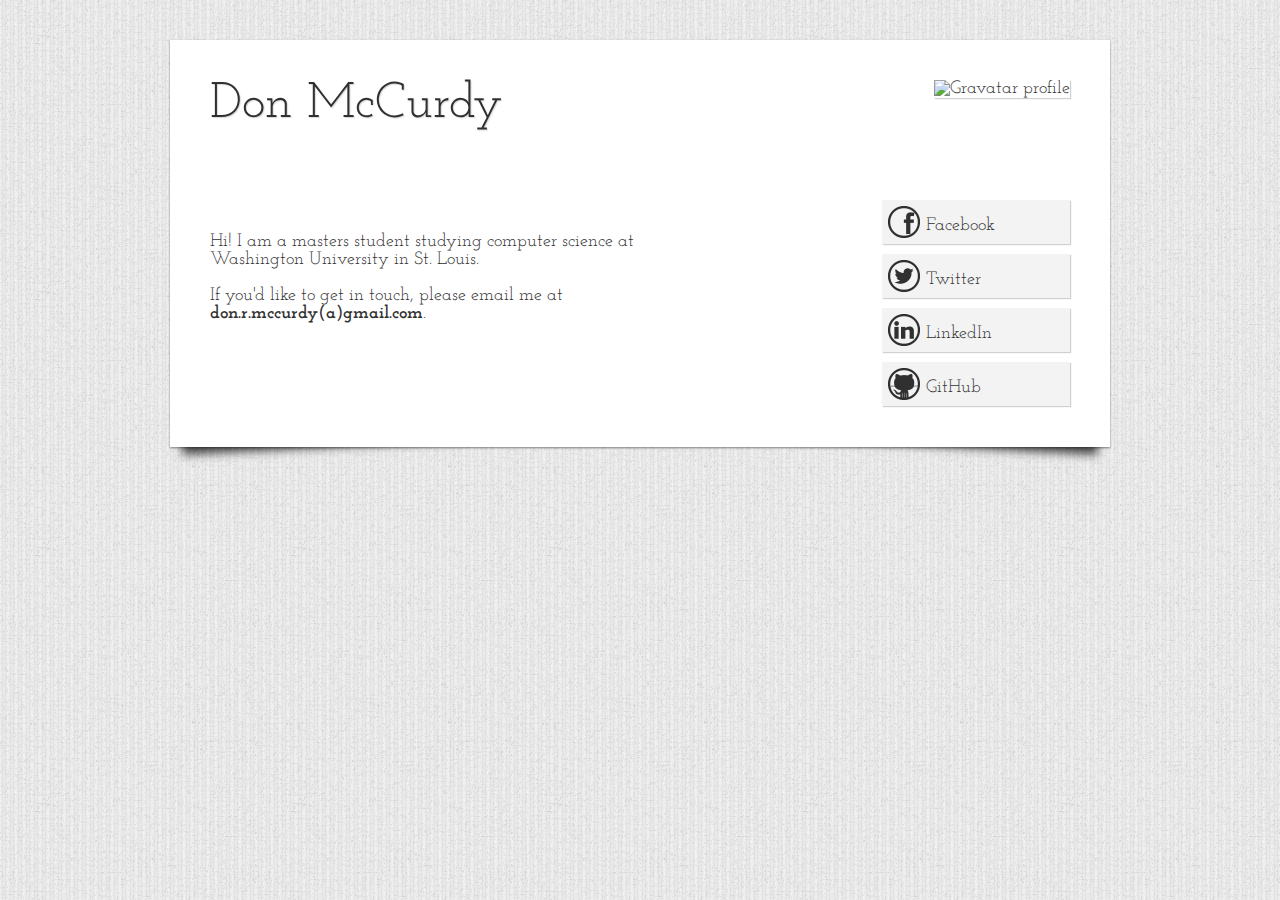
==== index.html @ d6839a90 "Attempting to fix an SEO issue and reduce loading time." ====
<!DOCTYPE html>
<html lang="en">
<head>
	<meta charset="UTF-8">
	<meta content="width=device-width, minimum-scale=1, maximum-scale=1" name="viewport">
	<meta name="description" content="Personal website of Don McCurdy, software engineer and web developer.">

	<title>Don McCurdy | 2012</title>
	
	<script src="http://code.jquery.com/jquery.min.js"></script>
	<script src="assets/js/scripts.js"></script>

	<link href='http://fonts.googleapis.com/css?family=Josefin+Slab:400,600' rel='stylesheet' type='text/css'>
	
	<link rel="stylesheet" type="text/css" href="assets/css/reset.css" />
	<link rel="stylesheet" type="text/css" href="assets/css/styles.css" />
	
</head>
<body>
	<article id="wrapper">
		<header>
			<h1>Don McCurdy</h1>
			<figure id="gravatar">
				<a href="http://www.gravatar.com/2ec8b9cd05efa622fd08e55414e63470">
				<img src="http://www.gravatar.com/avatar/2ec8b9cd05efa622fd08e55414e63470" alt="Gravatar profile" title="Gravatar profile"/>
				</a>
			</figure>
		</header>
		<section id="content">
			<section id="bio">
				<p>Hi! I am a masters student studying computer science at Washington University in St. Louis.</p>
				<p>If you'd like to get in touch, please email me at <b>don.r.mccurdy(a)gmail.com</b>.</p>
			</section>
			<section id="links">
				<ul>
					<li>
						<a href="http://facebook.com/mccurdy">
							<div>
								<img src="assets/images/%23303030/facebook.png" alt="facebook-icon" />
								<span>Facebook</span>
							</div>
						</a>
					</li>
					<li>
						<a href="http://www.twitter.com/don_mccurdy">
							<div>
								<img src="assets/images/%23303030/twitter.png" alt="twitter-icon"/>
								<span>Twitter</span>
							</div>
						</a>
					</li>
					<li>
						<a href="http://www.linkedin.com/in/donmccurdy">
							<div>
								<img src="assets/images/%23303030/linkedin.png" alt="linkedin-icon"/>
								<span>LinkedIn</span>
							</div>
						</a>
					</li>
					<li>
						<a href="http://www.github.com/donmccurdy">
							<div>
								<img src="assets/images/%23303030/github.png" alt="github-icon"/>
								<span>GitHub</span>
							</div>
						</a>
					</li>
				</ul>
			</section>
		</section>
	</article>
</body>
</html>
---- assets/css/styles.css ----
body {
	background: #e2e2e2 url(../images/textures/textured_stripes.jpg); /* Courtesy of SubtlePatterns.com */
	text-align: center;
}

#wrapper {
	/* Assume height > 960 px; */
	height: 327px;
	background: #ffffff url() repeat;
	margin: 40px auto 40px auto;
	box-shadow: 0px 1px 2px rgba(20,20,20,0.5);
	padding: 40px;
	position: relative;
	text-align: left;
	
}

#bio {
	width: 50%;
	position: absolute;
	left: 40px;
	margin-top: 15px; 
}

#links {
	width: 20%;
	position: absolute;
	right: 40px;
}

/********** HEADER */

#wrapper header {
	height: 120px;
}

h1 {
	font-weight: 400;
	font-size: 50px;
	text-shadow: 1px 1px 1px rgba(175,175,175, 0.5);
}

#gravatar {
	position: absolute;
	top: 40px;
	right: 40px;
}

#gravatar img {
	box-shadow: 1px 1px 1px rgba(100,100,100, 0.3);

}

/********** LINKS */

li {
	background: #f3f3f3;
	margin-bottom: 10px;
	box-shadow: 1px 1px 1px rgba(100,100,100, 0.3);
	position: relative;
}

li img {
	height: 32px;
}

li div {
	height: 100%;
	width: 100%;
	padding: 6px 6px 1px 6px;

}

li a div span { 
	position: absolute;
	top: 17px;
	margin-left: 6px;
	font-size: large;
}

/*********** TYPOGRAPHY */

body {
	font-family: "Josefin Slab", Cochin, serif;
	font-size: large;
	color: #303030;
}

/*********** ENTIRELY AESTHETIC */

#wrapper:before, #wrapper:after
    {
     z-index: -1;
      position: absolute;
      content: "";
      bottom: 15px;
      left: 10px;
      width: 50%;
      top: 80%;
      max-width:300px;
      background: rgba(0, 0, 0, 0.7);
      -webkit-box-shadow: 0 15px 10px rgba(0,0,0, 0.7);   
      -moz-box-shadow: 0 15px 10px rgba(0, 0, 0, 0.7);
      box-shadow: 0 15px 10px rgba(0, 0, 0, 0.7);
      -webkit-transform: rotate(-3deg);    
      -moz-transform: rotate(-3deg);   
      -o-transform: rotate(-3deg);
      -ms-transform: rotate(-3deg);
      transform: rotate(-3deg);
    }

#wrapper:after
    {
      -webkit-transform: rotate(3deg);
      -moz-transform: rotate(3deg);
      -o-transform: rotate(3deg);
      -ms-transform: rotate(3deg);
      transform: rotate(3deg);
      right: 10px;
      left: auto;
    } 
   
/*********** MEDIA QUERIES */


@media all and (min-width: 1075px) {
	#wrapper { 
		width: 860px;
	}
}

@media all and (min-width: 520px) and (max-width: 1075px) {
	#wrapper {
		width: 80%;
	}
}

@media all and (min-width: 520px) and (max-width: 735px) {
	li {
		width: 130px;
	}
}

@media all and (max-width: 520px) {
	#wrapper {
		margin-top: 5%;
		height: auto;
		width: 70%;
	}

	#bio {
		width: 100%;
		position: relative;
		left: 0px;
		margin-top: 15px;
	}
	
	#links {
		width: 100%;
		position: relative;
		right: inherit;
	}
	
	li {
		background: inherit;
		margin-bottom: 10px;
		box-shadow: inherit;
		border: 1px dashed #e2e2e2;
		position: relative;
	}
	
	#gravatar img {
		height: 32px;
	}
	
	
}
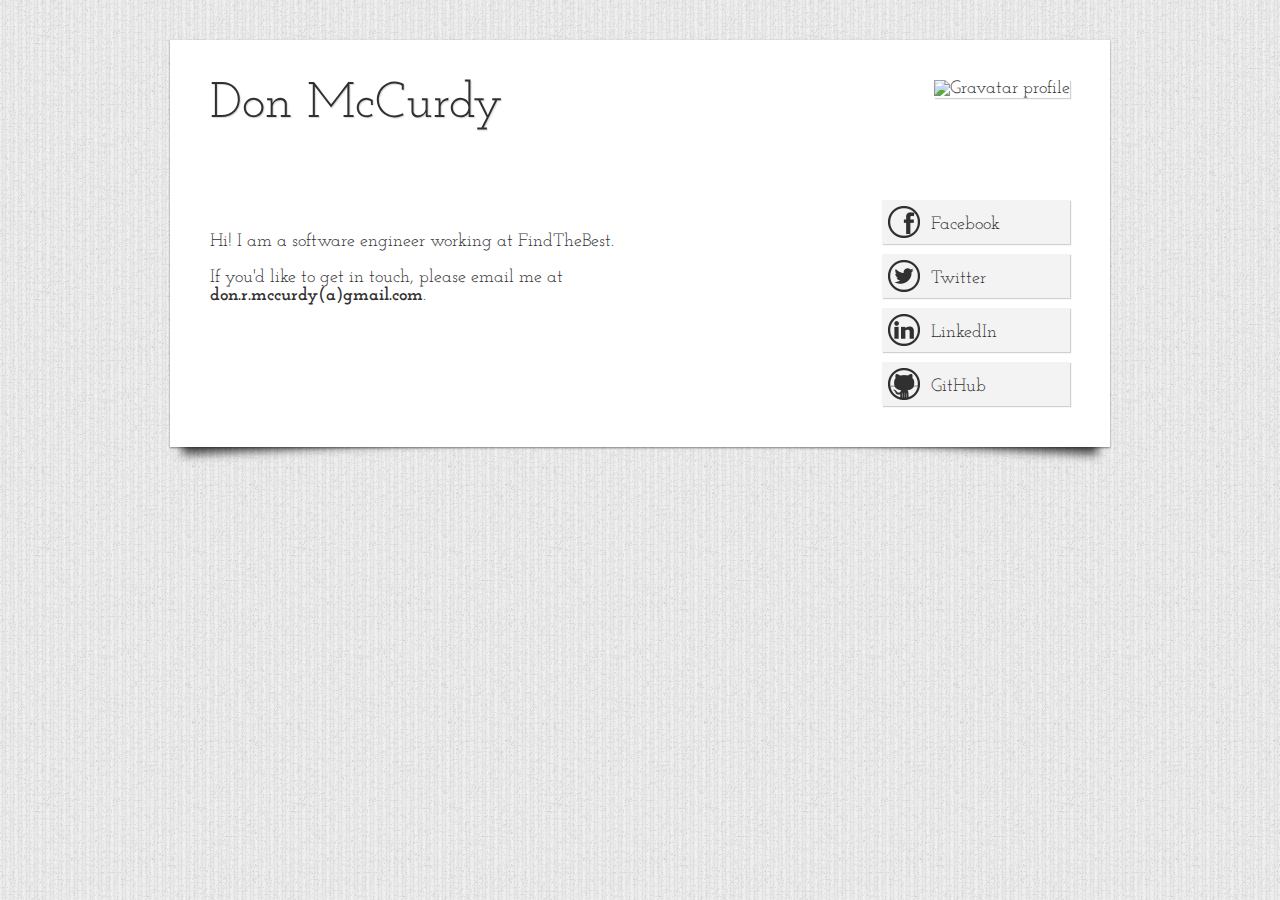
==== commit c7aa4d3b: "Better CSS performance, and some html tweaks." ====
--- a/index.html
+++ b/index.html
@@ -4,16 +4,15 @@
 	<meta charset="UTF-8">
 	<meta content="width=device-width, minimum-scale=1, maximum-scale=1" name="viewport">
 	<meta name="description" content="Personal website of Don McCurdy, software engineer and web developer.">
+	<link rel="shortcut icon" type="image/x-icon" href="favicon.ico">
 
-	<title>Don McCurdy | 2012</title>
+	<link href='http://fonts.googleapis.com/css?family=Josefin+Slab:400,600' rel='stylesheet' type='text/css'>
+	<link rel="stylesheet" type="text/css" href="assets/css/reset.css" />
+	<link rel="stylesheet" type="text/css" href="assets/css/styles.css" />
+
+	<title>Don McCurdy | 2013</title>
 	
 	<script src="http://code.jquery.com/jquery.min.js"></script>
-	<script src="assets/js/scripts.js"></script>
-
-	<link href='http://fonts.googleapis.com/css?family=Josefin+Slab:400,600' rel='stylesheet' type='text/css'>
-	
-	<link rel="stylesheet" type="text/css" href="assets/css/reset.css" />
-	<link rel="stylesheet" type="text/css" href="assets/css/styles.css" />
 	
 </head>
 <body>
@@ -26,48 +25,45 @@
 				</a>
 			</figure>
 		</header>
-		<section id="content">
+		<div id="content">
 			<section id="bio">
-				<p>Hi! I am a masters student studying computer science at Washington University in St. Louis.</p>
-				<p>If you'd like to get in touch, please email me at <b>don.r.mccurdy(a)gmail.com</b>.</p>
+				<p>Hi! I am a software engineer working at FindTheBest.</p>
+				<p>If you'd like to get in touch, please email me at <span class="email">don.r.mccurdy(a)gmail.com</span>.</p>
 			</section>
 			<section id="links">
 				<ul>
 					<li>
-						<a href="http://facebook.com/mccurdy">
-							<div>
-								<img src="assets/images/%23303030/facebook.png" alt="facebook-icon" />
-								<span>Facebook</span>
-							</div>
+						<a href="http://facebook.com/mccurdy" data-target="facebook" title="My Facebook profile.">
+							<img src="assets/images/%23303030/facebook.png" alt="facebook-icon" />
+							<span class="link-label">Facebook</span>
 						</a>
 					</li>
 					<li>
-						<a href="http://www.twitter.com/don_mccurdy">
-							<div>
-								<img src="assets/images/%23303030/twitter.png" alt="twitter-icon"/>
-								<span>Twitter</span>
-							</div>
+						<a href="http://www.twitter.com/don_mccurdy" data-target="twitter" title="Follow me on Twitter.">
+							<img src="assets/images/%23303030/twitter.png" alt="twitter-icon"/>
+							<span class="link-label">Twitter</span>
 						</a>
 					</li>
 					<li>
-						<a href="http://www.linkedin.com/in/donmccurdy">
-							<div>
-								<img src="assets/images/%23303030/linkedin.png" alt="linkedin-icon"/>
-								<span>LinkedIn</span>
-							</div>
+						<a href="http://www.linkedin.com/in/donmccurdy" data-target="linkedin" title="My LinkedIn profile.">
+							<img src="assets/images/%23303030/linkedin.png" alt="linkedin-icon"/>
+							<span class="link-label">LinkedIn</span>
 						</a>
 					</li>
 					<li>
-						<a href="http://www.github.com/donmccurdy">
-							<div>
-								<img src="assets/images/%23303030/github.png" alt="github-icon"/>
-								<span>GitHub</span>
-							</div>
+						<a href="http://www.github.com/donmccurdy" data-target="github" title="Fork or follow me on GitHub.">
+							<img src="assets/images/%23303030/github.png" alt="github-icon"/>
+							<span class="link-label">GitHub</span>
 						</a>
 					</li>
 				</ul>
 			</section>
-		</section>
+		</div>
 	</article>
+	<script src="assets/js/scripts.js"></script>
+	<script type="text/javascript" src="assets/js/analytics.js"></script>
 </body>
+
+
+
 </html>
--- a/assets/css/styles.css
+++ b/assets/css/styles.css
@@ -58,22 +58,26 @@
 	margin-bottom: 10px;
 	box-shadow: 1px 1px 1px rgba(100,100,100, 0.3);
 	position: relative;
+	padding: 6px 6px 6px 6px;
 }
 
 li img {
+	vertical-align: middle;
 	height: 32px;
 }
 
-li div {
+li a {
+	display: block;
 	height: 100%;
 	width: 100%;
-	padding: 6px 6px 1px 6px;
-
+	vertical-align: middle;
 }
 
-li a div span { 
-	position: absolute;
-	top: 17px;
+li .link-label {
+	display: inline-block;
+	height:32px;
+	line-height: 38px;
+	vertical-align: middle;
 	margin-left: 6px;
 	font-size: large;
 }
@@ -84,6 +88,10 @@
 	font-family: "Josefin Slab", Cochin, serif;
 	font-size: large;
 	color: #303030;
+}
+
+.email {
+	font-weight: bold;
 }
 
 /*********** ENTIRELY AESTHETIC */
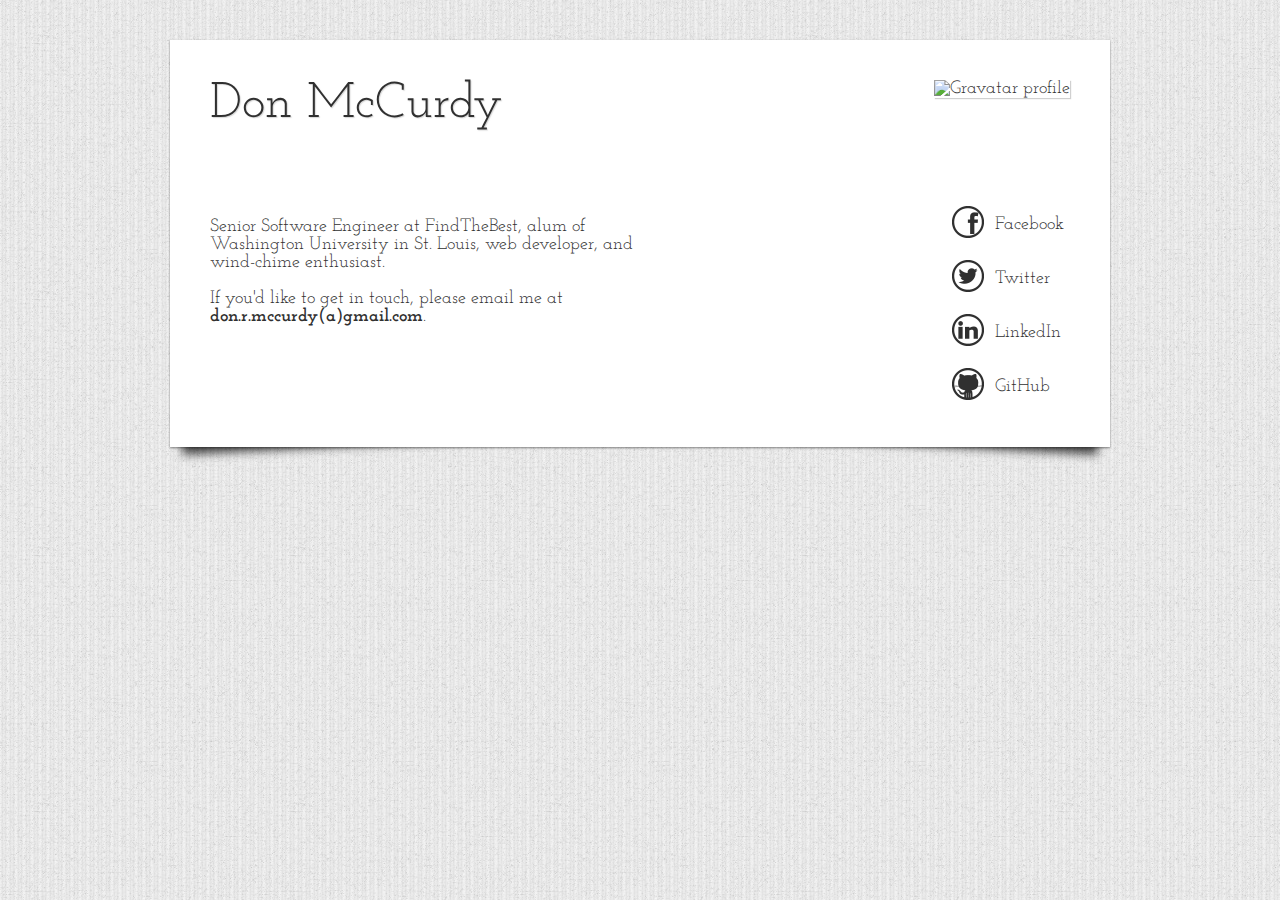
==== commit cdb330b5: "Updating byline." ====
--- a/index.html
+++ b/index.html
@@ -27,7 +27,7 @@
 		</header>
 		<div id="content">
 			<section id="bio">
-				<p>Hi! I am a software engineer working at FindTheBest.</p>
+				<p>Senior Software Engineer at FindTheBest, alum of Washington University in St. Louis, web developer, and wind-chime enthusiast.</p>
 				<p>If you'd like to get in touch, please email me at <span class="email">don.r.mccurdy(a)gmail.com</span>.</p>
 			</section>
 			<section id="links">
--- a/assets/css/styles.css
+++ b/assets/css/styles.css
@@ -19,11 +19,9 @@
 	width: 50%;
 	position: absolute;
 	left: 40px;
-	margin-top: 15px; 
 }
 
 #links {
-	width: 20%;
 	position: absolute;
 	right: 40px;
 }
@@ -54,9 +52,7 @@
 /********** LINKS */
 
 li {
-	background: #f3f3f3;
 	margin-bottom: 10px;
-	box-shadow: 1px 1px 1px rgba(100,100,100, 0.3);
 	position: relative;
 	padding: 6px 6px 6px 6px;
 }
@@ -180,6 +176,9 @@
 	#gravatar img {
 		height: 32px;
 	}
+
+	header h1 {
+		max-width: 280px;
+	}	
 	
-	
-}+}
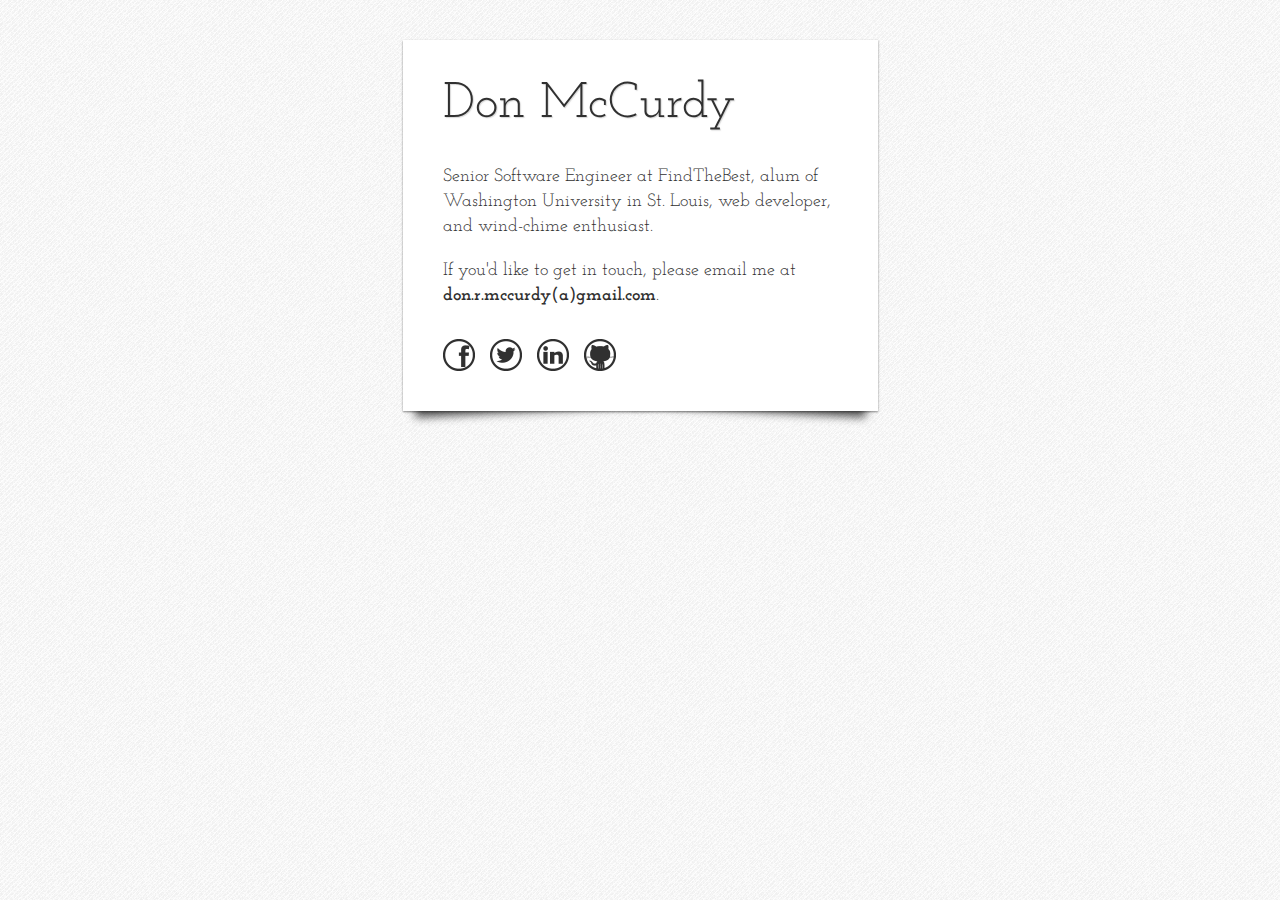
==== commit b8197087: "Simplifying design a bit." ====
--- a/index.html
+++ b/index.html
@@ -11,8 +11,6 @@
 	<link rel="stylesheet" type="text/css" href="assets/css/styles.css" />
 
 	<title>Don McCurdy | 2013</title>
-	
-	<script src="http://code.jquery.com/jquery.min.js"></script>
 	
 </head>
 <body>
@@ -34,32 +32,29 @@
 				<ul>
 					<li>
 						<a href="http://facebook.com/mccurdy" data-target="facebook" title="My Facebook profile.">
-							<img src="assets/images/%23303030/facebook.png" alt="facebook-icon" />
-							<span class="link-label">Facebook</span>
+							<img src="assets/images/%23303030/facebook.png" alt="facebook icon" />
 						</a>
 					</li>
 					<li>
 						<a href="http://www.twitter.com/don_mccurdy" data-target="twitter" title="Follow me on Twitter.">
-							<img src="assets/images/%23303030/twitter.png" alt="twitter-icon"/>
-							<span class="link-label">Twitter</span>
+							<img src="assets/images/%23303030/twitter.png" alt="twitter icon"/>
 						</a>
 					</li>
 					<li>
 						<a href="http://www.linkedin.com/in/donmccurdy" data-target="linkedin" title="My LinkedIn profile.">
-							<img src="assets/images/%23303030/linkedin.png" alt="linkedin-icon"/>
-							<span class="link-label">LinkedIn</span>
+							<img src="assets/images/%23303030/linkedin.png" alt="linkedin icon"/>
 						</a>
 					</li>
 					<li>
 						<a href="http://www.github.com/donmccurdy" data-target="github" title="Fork or follow me on GitHub.">
-							<img src="assets/images/%23303030/github.png" alt="github-icon"/>
-							<span class="link-label">GitHub</span>
+							<img src="assets/images/%23303030/github.png" alt="github icon"/>
 						</a>
 					</li>
 				</ul>
 			</section>
 		</div>
 	</article>
+	<script src="http://code.jquery.com/jquery.min.js"></script>
 	<script src="assets/js/scripts.js"></script>
 	<script type="text/javascript" src="assets/js/analytics.js"></script>
 </body>
--- a/assets/css/styles.css
+++ b/assets/css/styles.css
@@ -1,11 +1,9 @@
 body {
-	background: #e2e2e2 url(../images/textures/textured_stripes.jpg); /* Courtesy of SubtlePatterns.com */
-	text-align: center;
+	background: #f8f8f8 url(../images/textures/debut_light.png); /* Courtesy of SubtlePatterns.com */
 }
 
 #wrapper {
-	/* Assume height > 960 px; */
-	height: 327px;
+	width: 475px;
 	background: #ffffff url() repeat;
 	margin: 40px auto 40px auto;
 	box-shadow: 0px 1px 2px rgba(20,20,20,0.5);
@@ -16,21 +14,11 @@
 }
 
 #bio {
-	width: 50%;
-	position: absolute;
-	left: 40px;
-}
-
-#links {
-	position: absolute;
-	right: 40px;
+	margin-top: 35px;
+	line-height: 1.4em;
 }
 
 /********** HEADER */
-
-#wrapper header {
-	height: 120px;
-}
 
 h1 {
 	font-weight: 400;
@@ -39,43 +27,36 @@
 }
 
 #gravatar {
+	display: none;
 	position: absolute;
 	top: 40px;
 	right: 40px;
 }
 
 #gravatar img {
+	height: 32px;
 	box-shadow: 1px 1px 1px rgba(100,100,100, 0.3);
-
 }
 
 /********** LINKS */
 
+#links {
+	margin-top: 30px;
+}
+
 li {
-	margin-bottom: 10px;
+	display: inline-block;
 	position: relative;
-	padding: 6px 6px 6px 6px;
+}
+
+li + li {
+	padding-left: 10px;
 }
 
 li img {
 	vertical-align: middle;
 	height: 32px;
-}
-
-li a {
-	display: block;
-	height: 100%;
-	width: 100%;
-	vertical-align: middle;
-}
-
-li .link-label {
-	display: inline-block;
-	height:32px;
-	line-height: 38px;
-	vertical-align: middle;
-	margin-left: 6px;
-	font-size: large;
+	height: 32px;
 }
 
 /*********** TYPOGRAPHY */
@@ -90,95 +71,57 @@
 	font-weight: bold;
 }
 
-/*********** ENTIRELY AESTHETIC */
-
-#wrapper:before, #wrapper:after
-    {
-     z-index: -1;
-      position: absolute;
-      content: "";
-      bottom: 15px;
-      left: 10px;
-      width: 50%;
-      top: 80%;
-      max-width:300px;
-      background: rgba(0, 0, 0, 0.7);
-      -webkit-box-shadow: 0 15px 10px rgba(0,0,0, 0.7);   
-      -moz-box-shadow: 0 15px 10px rgba(0, 0, 0, 0.7);
-      box-shadow: 0 15px 10px rgba(0, 0, 0, 0.7);
-      -webkit-transform: rotate(-3deg);    
-      -moz-transform: rotate(-3deg);   
-      -o-transform: rotate(-3deg);
-      -ms-transform: rotate(-3deg);
-      transform: rotate(-3deg);
-    }
-
-#wrapper:after
-    {
-      -webkit-transform: rotate(3deg);
-      -moz-transform: rotate(3deg);
-      -o-transform: rotate(3deg);
-      -ms-transform: rotate(3deg);
-      transform: rotate(3deg);
-      right: 10px;
-      left: auto;
-    } 
-   
-/*********** MEDIA QUERIES */
-
-
-@media all and (min-width: 1075px) {
-	#wrapper { 
-		width: 860px;
-	}
-}
-
-@media all and (min-width: 520px) and (max-width: 1075px) {
-	#wrapper {
-		width: 80%;
-	}
-}
-
-@media all and (min-width: 520px) and (max-width: 735px) {
-	li {
-		width: 130px;
-	}
-}
+/*********** MOBILE */
 
 @media all and (max-width: 520px) {
 	#wrapper {
 		margin-top: 5%;
 		height: auto;
-		width: 70%;
+		width: 90%;
 	}
 
-	#bio {
-		width: 100%;
-		position: relative;
-		left: 0px;
-		margin-top: 15px;
-	}
-	
-	#links {
-		width: 100%;
-		position: relative;
-		right: inherit;
-	}
-	
-	li {
-		background: inherit;
-		margin-bottom: 10px;
-		box-shadow: inherit;
-		border: 1px dashed #e2e2e2;
-		position: relative;
-	}
-	
-	#gravatar img {
-		height: 32px;
-	}
-
-	header h1 {
+	h1 {
 		max-width: 280px;
 	}	
-	
 }
+
+/*********** RETINA */
+
+@media (-webkit-min-device-pixel-ratio: 2), (min-resolution: 192dpi) {
+	body {
+		background-image: url(../images/textures/debut_light_@2X.png);
+    	background-size: 200px 200px;
+	}
+}
+
+/*********** ENTIRELY AESTHETIC */
+
+#wrapper:before, #wrapper:after {
+	z-index: -1;
+	position: absolute;
+	content: "";
+	bottom: 15px;
+	left: 10px;
+	width: 50%;
+	top: 80%;
+	max-width:300px;
+	background: rgba(0, 0, 0, 0.7);
+	-webkit-box-shadow: 0 15px 10px rgba(0,0,0, 0.7);   
+	-moz-box-shadow: 0 15px 10px rgba(0, 0, 0, 0.7);
+	box-shadow: 0 15px 10px rgba(0, 0, 0, 0.7);
+	-webkit-transform: rotate(-3deg);    
+	-moz-transform: rotate(-3deg);   
+	-o-transform: rotate(-3deg);
+	-ms-transform: rotate(-3deg);
+	transform: rotate(-3deg);
+}
+
+#wrapper:after {
+	-webkit-transform: rotate(3deg);
+	-moz-transform: rotate(3deg);
+	-o-transform: rotate(3deg);
+	-ms-transform: rotate(3deg);
+	transform: rotate(3deg);
+	right: 10px;
+	left: auto;
+}
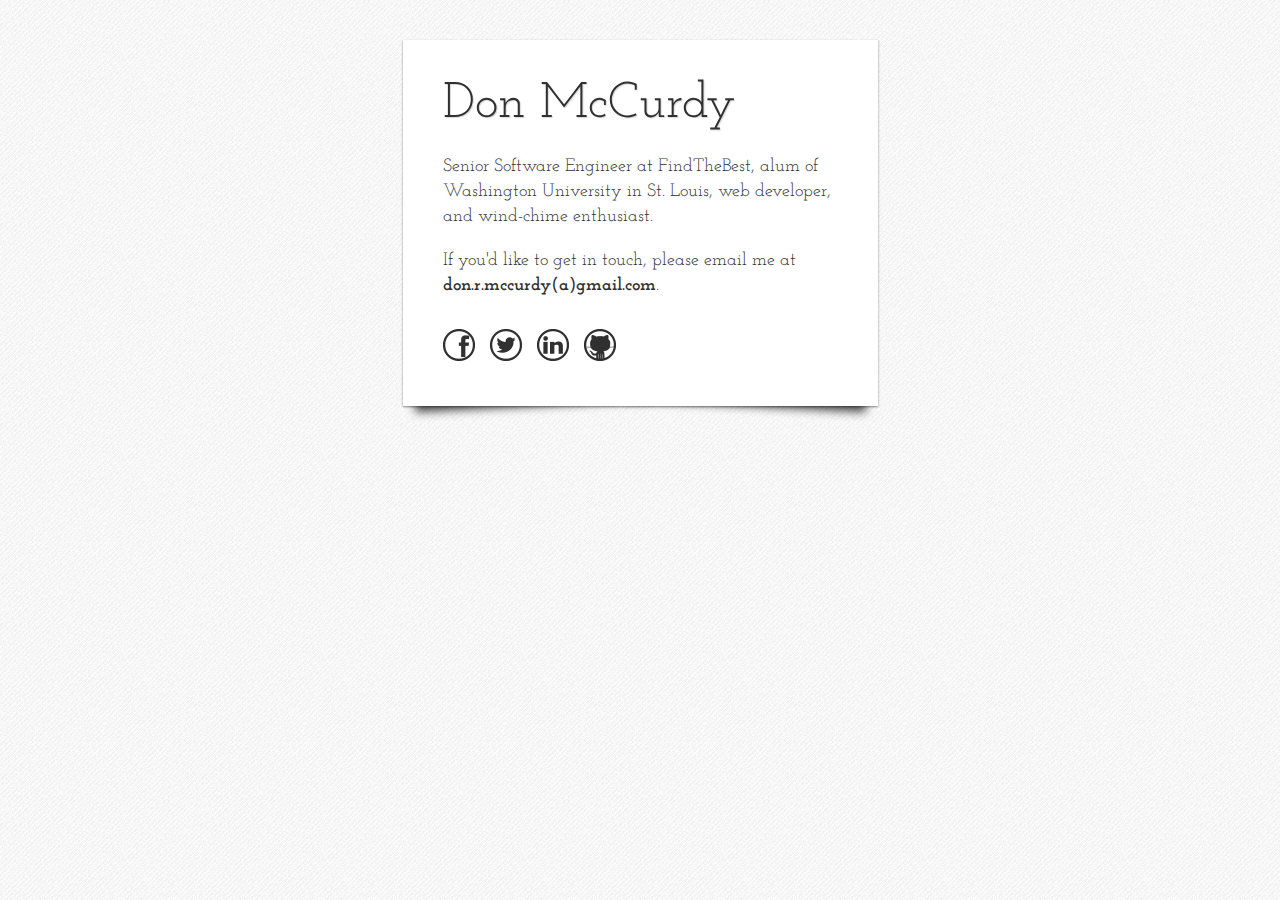
==== commit 4a76440e: "Fixed up links a bit more simply, and trimmed down analytics to work without needing jQuery." ====
--- a/index.html
+++ b/index.html
@@ -1,16 +1,35 @@
 <!DOCTYPE html>
 <html lang="en">
 <head>
+
+	<!--=========================================================================
+	=============================================================================
+	=  ====  ====  ==        ==  ==========     =====    ====  =====  ==        =
+	=  ====  ====  ==  ========  =========  ===  ===  ==  ===   ===   ==  =======
+	=  ====  ====  ==  ========  ========  ========  ====  ==  =   =  ==  =======
+	=  ====  ====  ==  ========  ========  ========  ====  ==  == ==  ==  =======
+	=   ==    ==  ===      ====  ========  ========  ====  ==  =====  ==      ===
+	==  ==    ==  ===  ========  ========  ========  ====  ==  =====  ==  =======
+	==  ==    ==  ===  ========  ========  ========  ====  ==  =====  ==  =======
+	===    ==    ====  ========  =========  ===  ===  ==  ===  =====  ==  =======
+	====  ====  =====        ==        ====     =====    ====  =====  ==        =
+	=============================================================================
+	=============================================================================
+	======================   TO  http://donmccurdy.com    =======================
+	=============================================================================
+	=============================================================================
+	=============================================================WelcomeMat.co-->
+
 	<meta charset="UTF-8">
 	<meta content="width=device-width, minimum-scale=1, maximum-scale=1" name="viewport">
 	<meta name="description" content="Personal website of Don McCurdy, software engineer and web developer.">
+
 	<link rel="shortcut icon" type="image/x-icon" href="favicon.ico">
-
 	<link href='http://fonts.googleapis.com/css?family=Josefin+Slab:400,600' rel='stylesheet' type='text/css'>
 	<link rel="stylesheet" type="text/css" href="assets/css/reset.css" />
 	<link rel="stylesheet" type="text/css" href="assets/css/styles.css" />
 
-	<title>Don McCurdy | 2013</title>
+	<title>Don McCurdy | 2014</title>
 	
 </head>
 <body>
@@ -31,31 +50,37 @@
 			<section id="links">
 				<ul>
 					<li>
-						<a href="http://facebook.com/mccurdy" data-target="facebook" title="My Facebook profile.">
-							<img src="assets/images/%23303030/facebook.png" alt="facebook icon" />
+						<a href="https://www.facebook.com/mccurdy" data-target="facebook" title="Add me on Facebook." class="icon icon-facebook">
+							<span class="icon-anchor-text">
+								Add me on Facebook.
+							</span>
 						</a>
 					</li>
 					<li>
-						<a href="http://www.twitter.com/don_mccurdy" data-target="twitter" title="Follow me on Twitter.">
-							<img src="assets/images/%23303030/twitter.png" alt="twitter icon"/>
+						<a href="http://www.twitter.com/don_mccurdy" data-target="twitter" title="Follow me on Twitter." class="icon icon-twitter">
+							<span class="icon-anchor-text">
+								Follow me on Twitter.
+							</span>
 						</a>
 					</li>
 					<li>
-						<a href="http://www.linkedin.com/in/donmccurdy" data-target="linkedin" title="My LinkedIn profile.">
-							<img src="assets/images/%23303030/linkedin.png" alt="linkedin icon"/>
+						<a href="http://www.linkedin.com/in/donmccurdy" data-target="linkedin" title="Connect on LinkedIn." class="icon icon-linkedin">
+							<span class="icon-anchor-text">
+								Connect on LinkedIn.
+							</span>
 						</a>
 					</li>
 					<li>
-						<a href="http://www.github.com/donmccurdy" data-target="github" title="Fork or follow me on GitHub.">
-							<img src="assets/images/%23303030/github.png" alt="github icon"/>
+						<a href="https://github.com/donmccurdy" data-target="github" title="Fork or follow me on GitHub." class="icon icon-github">
+							<span class="icon-anchor-text">
+								Fork or follow me on GitHub.
+							</span>
 						</a>
 					</li>
 				</ul>
 			</section>
 		</div>
 	</article>
-	<script src="http://code.jquery.com/jquery.min.js"></script>
-	<script src="assets/js/scripts.js"></script>
 	<script type="text/javascript" src="assets/js/analytics.js"></script>
 </body>
 
--- a/assets/css/styles.css
+++ b/assets/css/styles.css
@@ -14,7 +14,7 @@
 }
 
 #bio {
-	margin-top: 35px;
+	margin-top: 25px;
 	line-height: 1.4em;
 }
 
@@ -46,17 +46,28 @@
 
 li {
 	display: inline-block;
-	position: relative;
 }
 
 li + li {
 	padding-left: 10px;
 }
 
-li img {
-	vertical-align: middle;
+.icon.icon-facebook { background: url(/assets/images/%23303030/facebook.png); }
+.icon.icon-twitter { background: url(/assets/images/%23303030/twitter.png); }
+.icon.icon-linkedin { background: url(/assets/images/%23303030/linkedin.png); }
+.icon.icon-github { background: url(/assets/images/%23303030/github.png); }
+
+li .icon.icon {
+	display: inline-block;
 	height: 32px;
-	height: 32px;
+	width: 32px;
+	background-size: 32px 32px;
+	background-repeat: no-repeat;
+}
+
+.icon-anchor-text {
+	position: absolute;
+	left: 9999px;
 }
 
 /*********** TYPOGRAPHY */
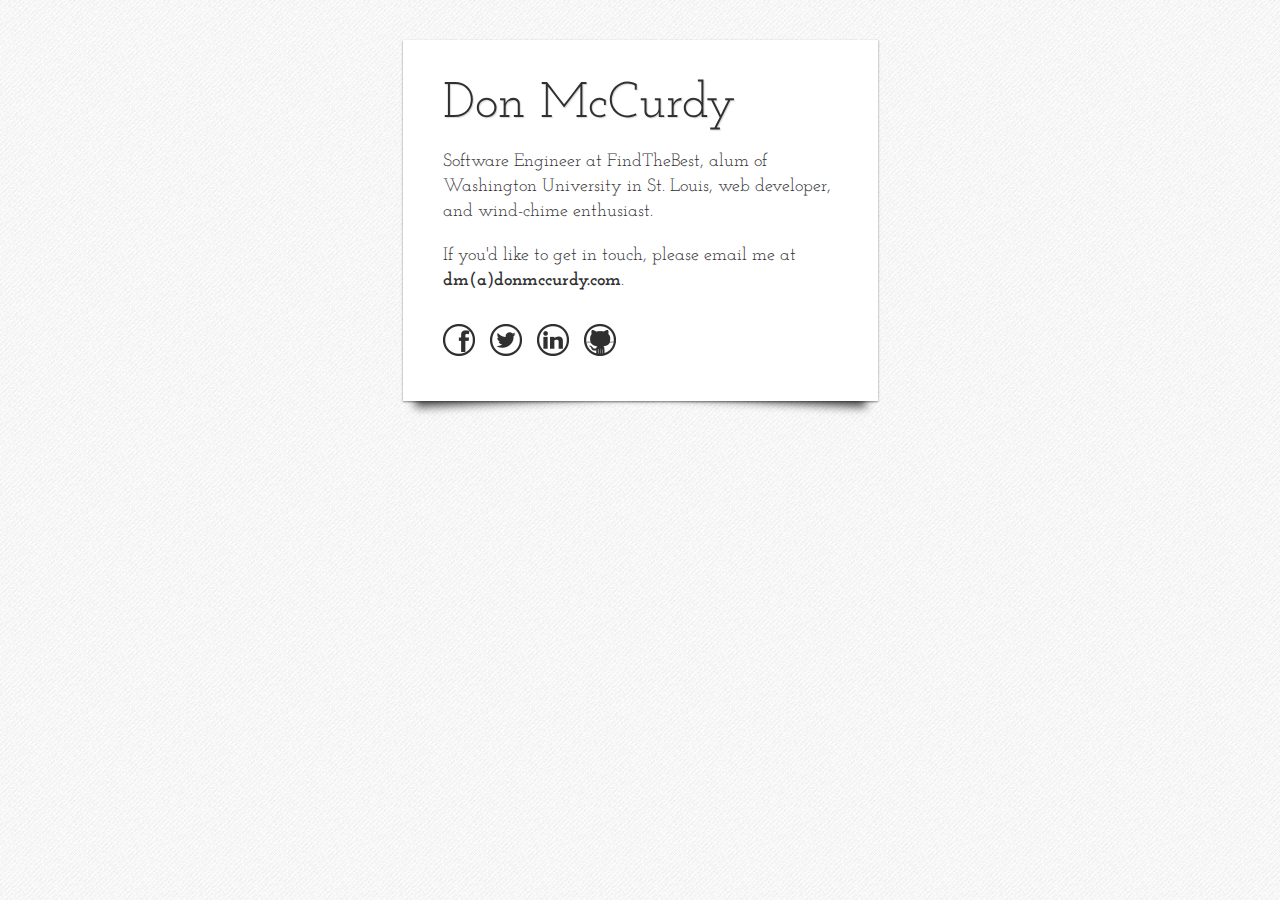
==== commit e67d5f41: "Change sitemap to SSL." ====
--- a/index.html
+++ b/index.html
@@ -15,7 +15,6 @@
 	====  ====  =====        ==        ====     =====    ====  =====  ==        =
 	=============================================================================
 	=============================================================================
-	======================   TO  http://donmccurdy.com    =======================
 	=============================================================================
 	=============================================================================
 	=============================================================WelcomeMat.co-->
@@ -25,27 +24,27 @@
 	<meta name="description" content="Personal website of Don McCurdy, software engineer and web developer.">
 
 	<link rel="shortcut icon" type="image/x-icon" href="favicon.ico">
-	<link href='http://fonts.googleapis.com/css?family=Josefin+Slab:400,600' rel='stylesheet' type='text/css'>
-	<link rel="stylesheet" type="text/css" href="assets/css/reset.css" />
-	<link rel="stylesheet" type="text/css" href="assets/css/styles.css" />
+	<link href='https://fonts.googleapis.com/css?family=Josefin+Slab:400,600' rel='stylesheet' type='text/css'>
+	<link rel="stylesheet" type="text/css" href="assets/css/reset.css">
+	<link rel="stylesheet" type="text/css" href="assets/css/styles.css">
 
 	<title>Don McCurdy | 2014</title>
-	
+
 </head>
 <body>
 	<article id="wrapper">
 		<header>
 			<h1>Don McCurdy</h1>
 			<figure id="gravatar">
-				<a href="http://www.gravatar.com/2ec8b9cd05efa622fd08e55414e63470">
-				<img src="http://www.gravatar.com/avatar/2ec8b9cd05efa622fd08e55414e63470" alt="Gravatar profile" title="Gravatar profile"/>
+				<a href="https://www.gravatar.com/2ec8b9cd05efa622fd08e55414e63470">
+				<img src="https://www.gravatar.com/avatar/2ec8b9cd05efa622fd08e55414e63470" alt="Gravatar profile" title="Gravatar profile"/>
 				</a>
 			</figure>
 		</header>
 		<div id="content">
 			<section id="bio">
-				<p>Senior Software Engineer at FindTheBest, alum of Washington University in St. Louis, web developer, and wind-chime enthusiast.</p>
-				<p>If you'd like to get in touch, please email me at <span class="email">don.r.mccurdy(a)gmail.com</span>.</p>
+				<p>Software Engineer at FindTheBest, alum of Washington University in St. Louis, web developer, and wind-chime enthusiast.</p>
+				<p>If you'd like to get in touch, please email me at <span class="email">dm(a)donmccurdy.com</span>.</p>
 			</section>
 			<section id="links">
 				<ul>
@@ -57,14 +56,14 @@
 						</a>
 					</li>
 					<li>
-						<a href="http://www.twitter.com/don_mccurdy" data-target="twitter" title="Follow me on Twitter." class="icon icon-twitter">
+						<a href="https://twitter.com/don_mccurdy" data-target="twitter" title="Follow me on Twitter." class="icon icon-twitter">
 							<span class="icon-anchor-text">
 								Follow me on Twitter.
 							</span>
 						</a>
 					</li>
 					<li>
-						<a href="http://www.linkedin.com/in/donmccurdy" data-target="linkedin" title="Connect on LinkedIn." class="icon icon-linkedin">
+						<a href="https://www.linkedin.com/in/donmccurdy" data-target="linkedin" title="Connect on LinkedIn." class="icon icon-linkedin">
 							<span class="icon-anchor-text">
 								Connect on LinkedIn.
 							</span>
@@ -81,7 +80,7 @@
 			</section>
 		</div>
 	</article>
-	<script type="text/javascript" src="assets/js/analytics.js"></script>
+	<script type="text/javascript" src="assets/js/analytics.min.js"></script>
 </body>
 
 
--- a/assets/css/styles.css
+++ b/assets/css/styles.css
@@ -14,7 +14,7 @@
 }
 
 #bio {
-	margin-top: 25px;
+	margin-top: 20px;
 	line-height: 1.4em;
 }
 
@@ -67,7 +67,7 @@
 
 .icon-anchor-text {
 	position: absolute;
-	left: 9999px;
+	left: -9999px;
 }
 
 /*********** TYPOGRAPHY */
@@ -80,6 +80,14 @@
 
 .email {
 	font-weight: bold;
+}
+
+.link {
+	color: #6C819E;
+}
+
+.link:hover {
+	text-decoration: underline;
 }
 
 /*********** MOBILE */
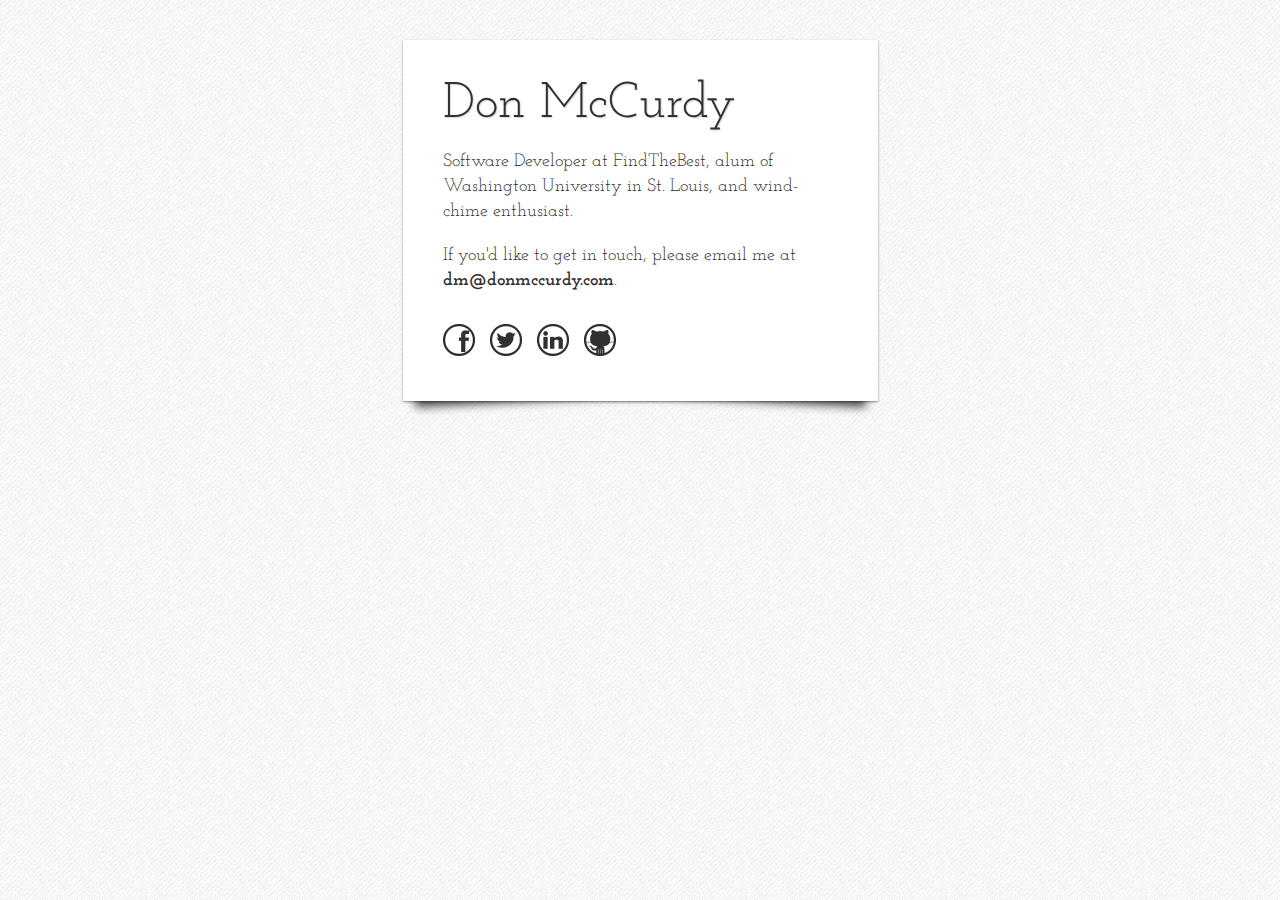
==== commit 818de2cd: "Updating some messaging." ====
--- a/index.html
+++ b/index.html
@@ -43,8 +43,8 @@
 		</header>
 		<div id="content">
 			<section id="bio">
-				<p>Software Engineer at FindTheBest, alum of Washington University in St. Louis, web developer, and wind-chime enthusiast.</p>
-				<p>If you'd like to get in touch, please email me at <span class="email">dm(a)donmccurdy.com</span>.</p>
+				<p>Software Developer at FindTheBest, alum of Washington University in St. Louis, and wind-chime enthusiast.</p>
+				<p>If you'd like to get in touch, please email me at <span class="email">dm@donmccurdy.com</span>.</p>
 			</section>
 			<section id="links">
 				<ul>
@@ -70,9 +70,9 @@
 						</a>
 					</li>
 					<li>
-						<a href="https://github.com/donmccurdy" data-target="github" title="Fork or follow me on GitHub." class="icon icon-github">
+						<a href="https://github.com/donmccurdy" data-target="github" title="Fork or follow on GitHub." class="icon icon-github">
 							<span class="icon-anchor-text">
-								Fork or follow me on GitHub.
+								Fork or follow on GitHub.
 							</span>
 						</a>
 					</li>
